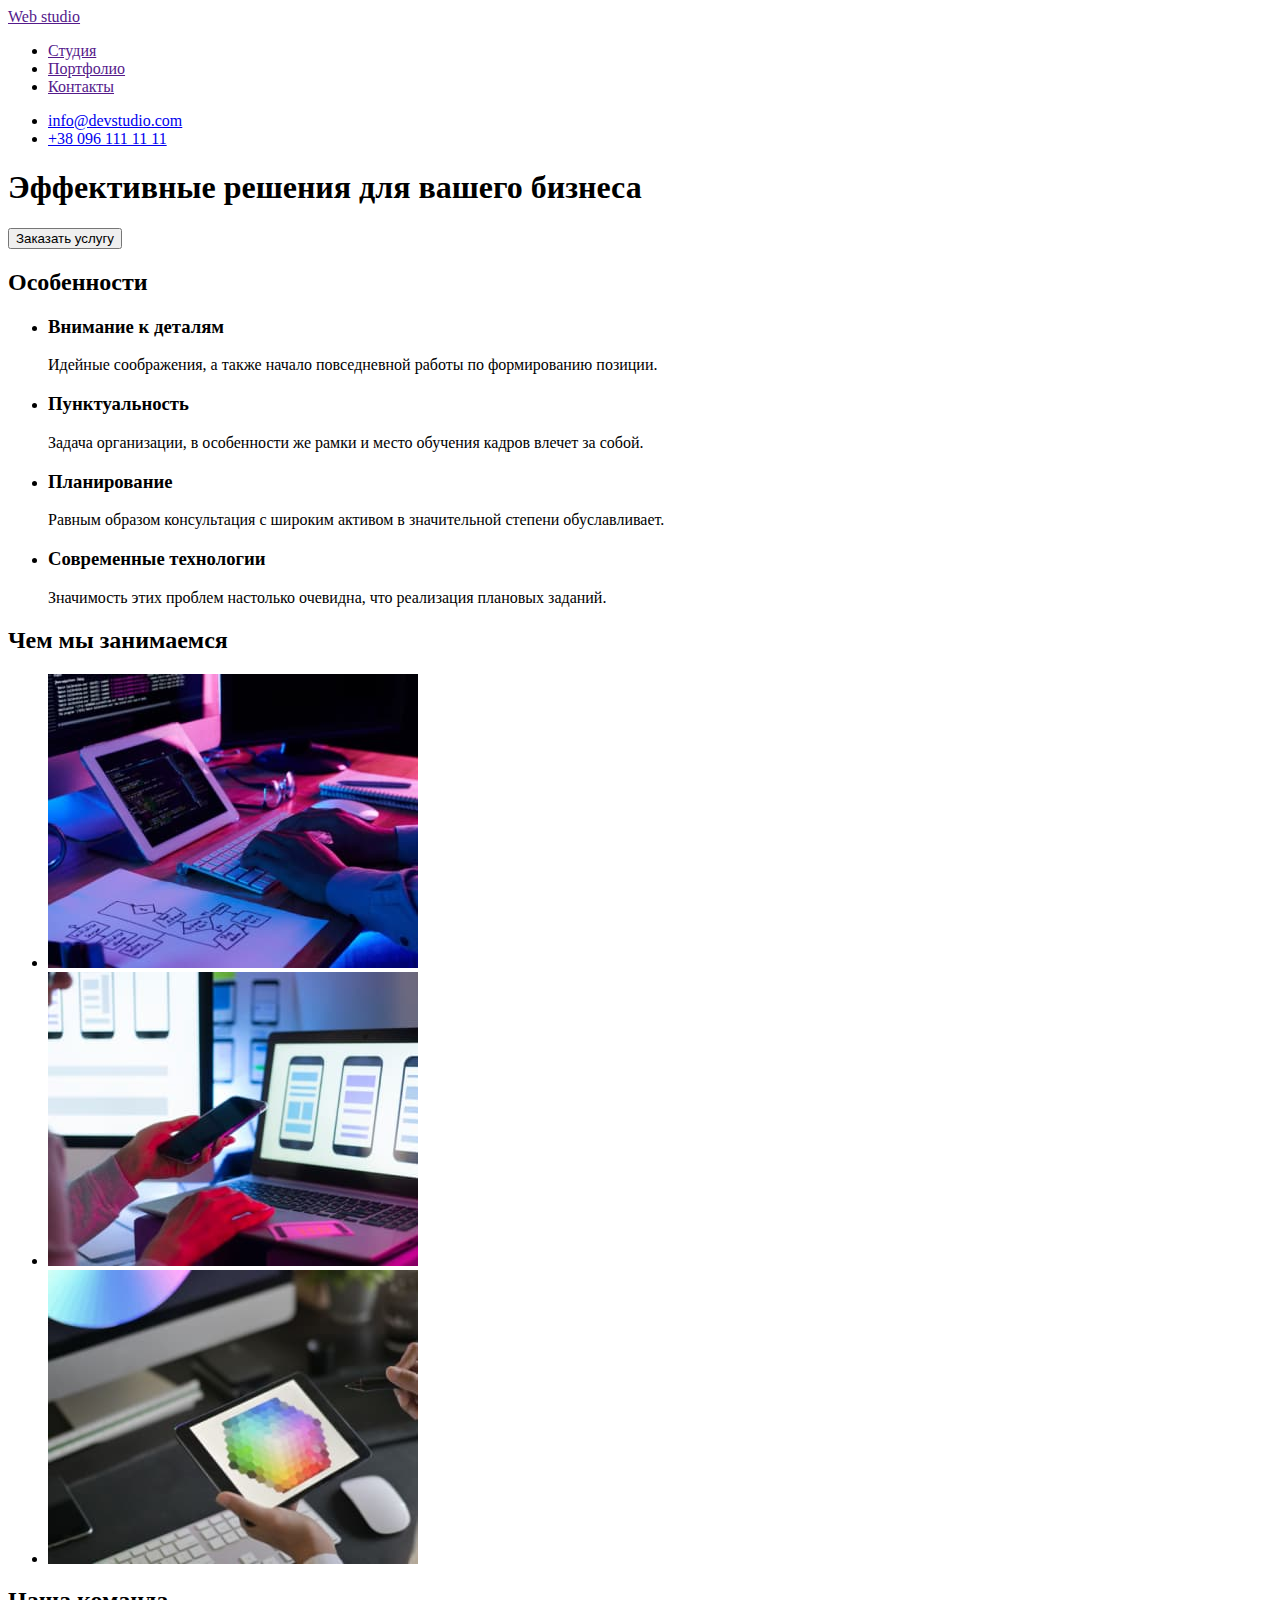
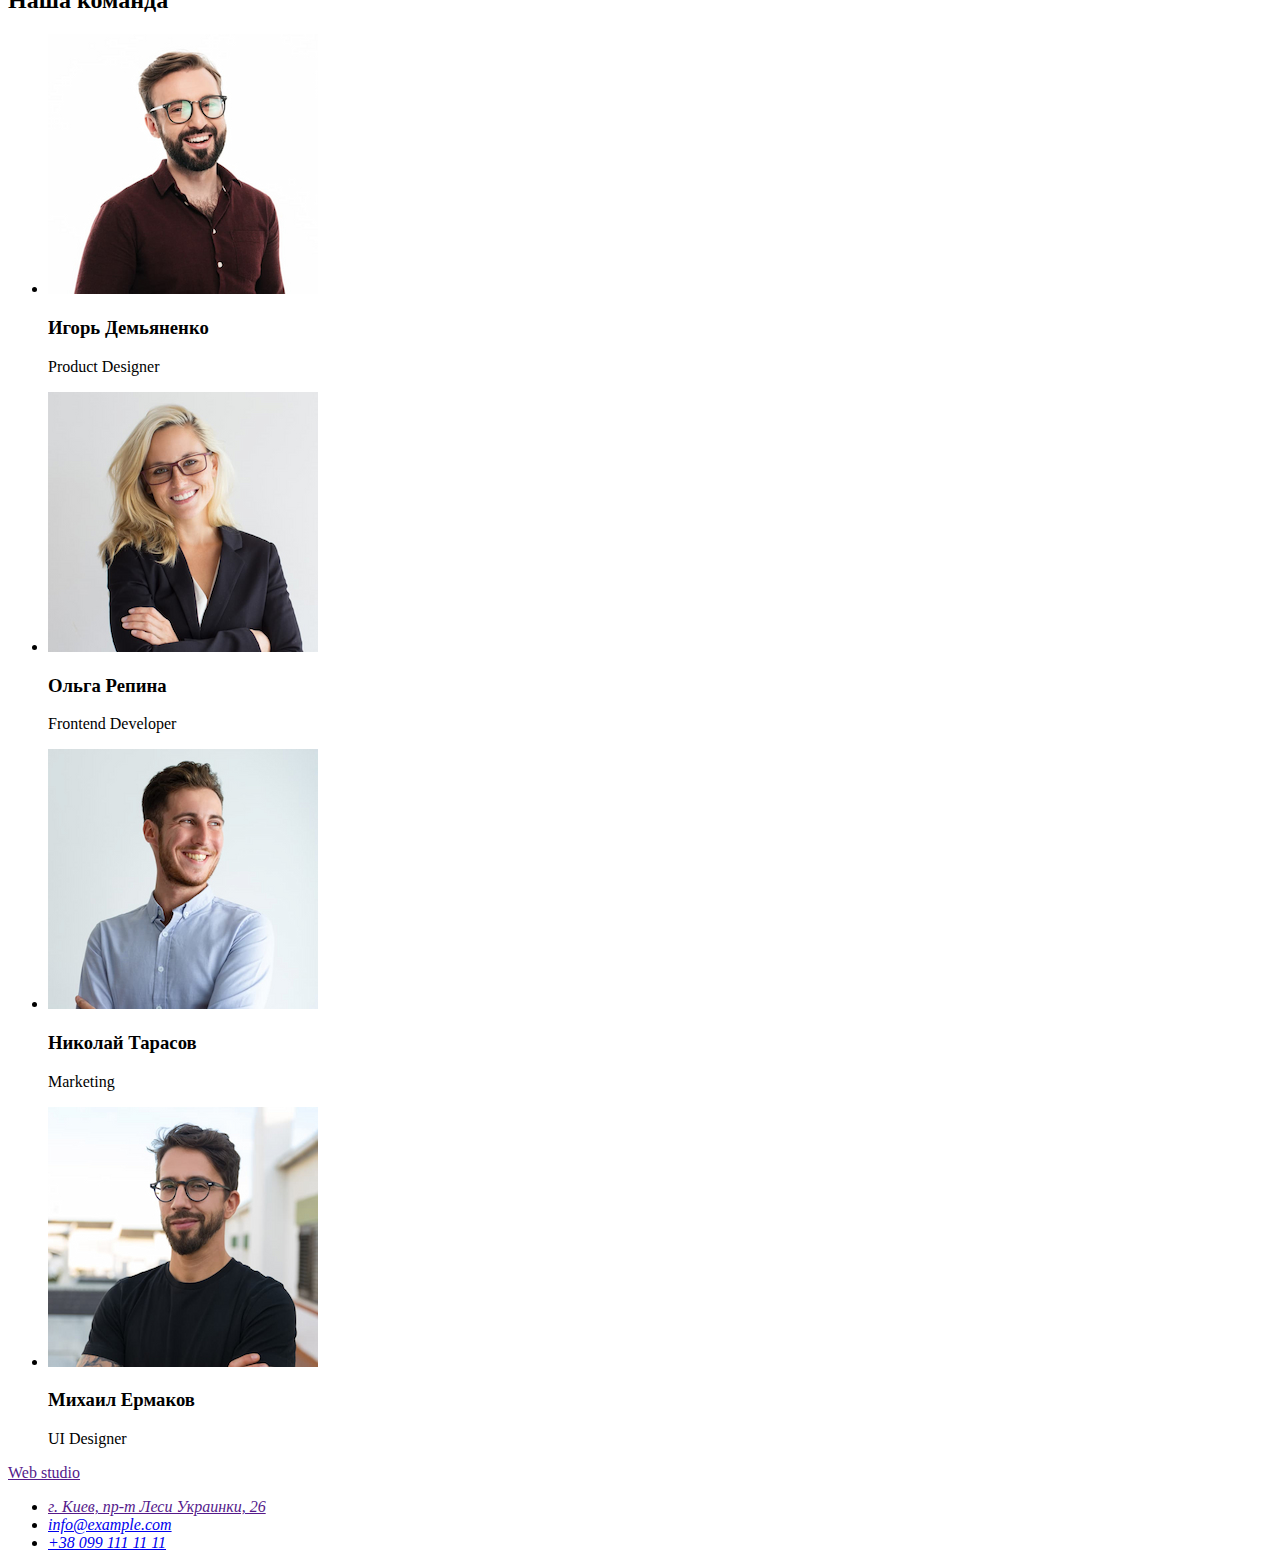
==== index.html @ ea752403 "добавляє index.html  і фото" ====
<!DOCTYPE html>
<html lang="ru">

<head>
    <meta charset="UTF-8">
    <meta http-equiv="X-UA-Compatible" content="IE=edge">
    <meta name="viewport" content="width=device-width, initial-scale=1.0">
    <title>Web studio</title>
</head>

<body>

    <header>
        <!--Верхняя линия -->
        <nav>
            <a href="">Web studio</a>
            <Ul>
                <li><a href="">Студия</a></li>
                <li><a href="">Портфолио</a></li>
                <li><a href="">Контакты</a></li>
            </Ul>
        </nav>
        <ul>
            <li><a href="info@devstudio.com">info@devstudio.com</a></li>
            <li><a href="tell:+380961111111">+38 096 111 11 11</a></li>
        </ul>

    </header>

    <main>
        <!--Шапка -->
        <section>
            <h1>Эффективные решения для вашего бизнеса</h1>
            <button type="button">Заказать услугу</button>
        </section>

        <!--Особенности -->
        <section>
            <h2>Особенности</h2>
            <Ul>
                <li>
                    <h3>Внимание к деталям</h3>
                    <p>Идейные соображения, а также начало повседневной работы по формированию позиции.</p>
                </li>
                <li>
                    <h3>Пунктуальность</h3>
                    <p>Задача организации, в особенности же рамки и место обучения кадров влечет за собой.</p>
                </li>
                <li>
                    <h3>Планирование</h3>
                    <p>Равным образом консультация с широким активом в значительной степени обуславливает.</p>
                </li>
                <li>
                    <h3>Современные технологии</h3>
                    <p>Значимость этих проблем настолько очевидна, что реализация плановых заданий.</p>
                </li>
            </Ul>
        </section>
        <!--Чем мы занимаемся-->
        <section>
            <h2>Чем мы занимаемся</h2>
            <ul>
                <li><img src="images/box1.jpg" alt="box1" width=370></li>
                <li><img src="images/box2.jpg" alt="box2" width=370></li>
                <li><img src="images/box3.jpg" alt="box3" width=370></li>
            </ul>
        </section>
        <!--Наша команда-->
        <section>
            <h2>Наша команда</h2>
            <ul>
                <li>
                    <img src="images/img1.jpg" alt="Игорь Демьяненко" width=270>
                    <h3>Игорь Демьяненко</h3>
                    <p>Product Designer</p>
                </li>
                <li>
                    <img src="images/img2.jpg" alt="Ольга Репина" width=270>
                    <h3>Ольга Репина</h3>
                    <p>Frontend Developer</p>
                </li>
                <li>
                    <img src="images/img3.jpg" alt="Николай Тарасов" width=270>
                    <h3>Николай Тарасов</h3>
                    <p>Marketing</p>
                </li>
                <li>
                    <img src="images/img4.jpg" alt="Михаил Ермаков" width=270>
                    <h3>Михаил Ермаков</h3>
                    <p>UI Designer</p>
                </li>
            </ul>
        </section>

    </main>
    <footer>
        <!--Футер-->
        <a href="">Web studio</a>
        <address>
            <ul>
                <li><a href=""> г. Киев, пр-т Леси Украинки, 26</a></li>
                <li><a href="mailto:info@example.com">info@example.com</a></li>
                <li><a href="tell:+380991111111">+38 099 111 11 11 </a></li>
            </ul>
        </address>
    </footer>
</body>

</html>
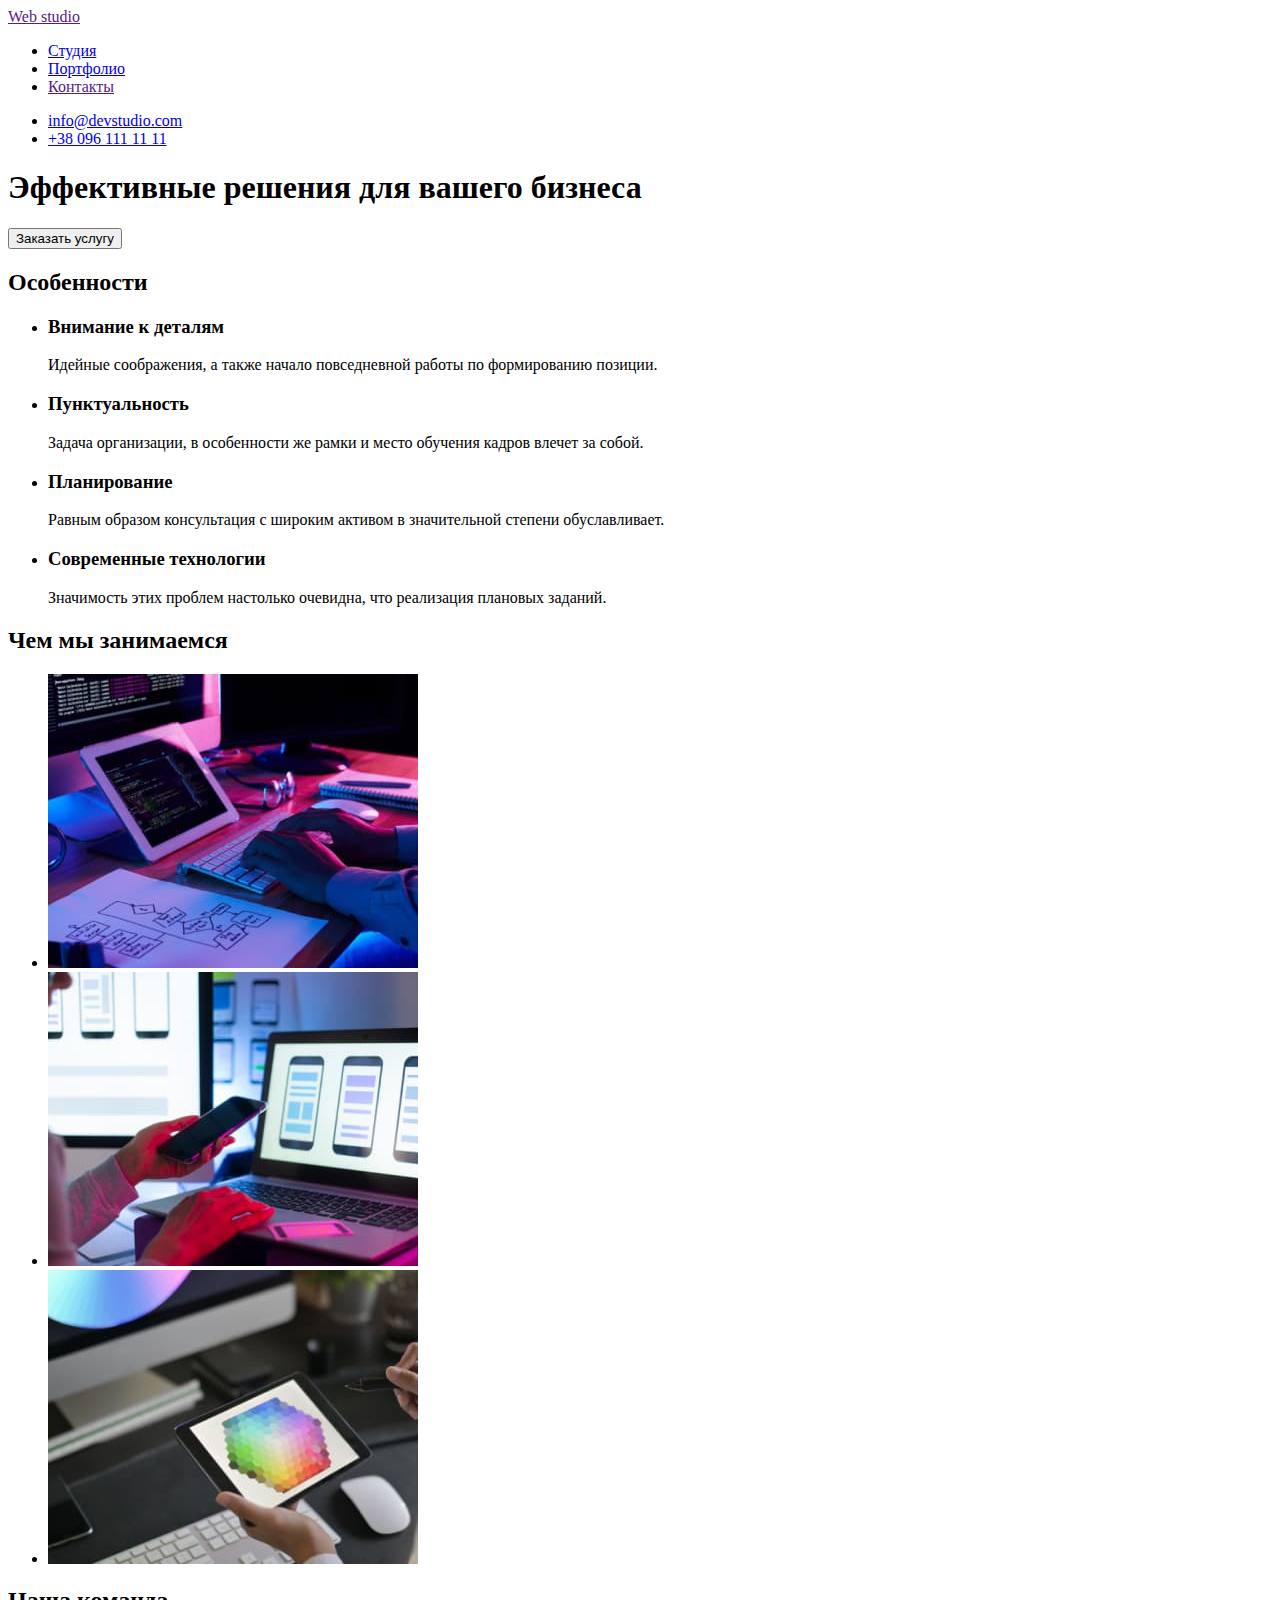
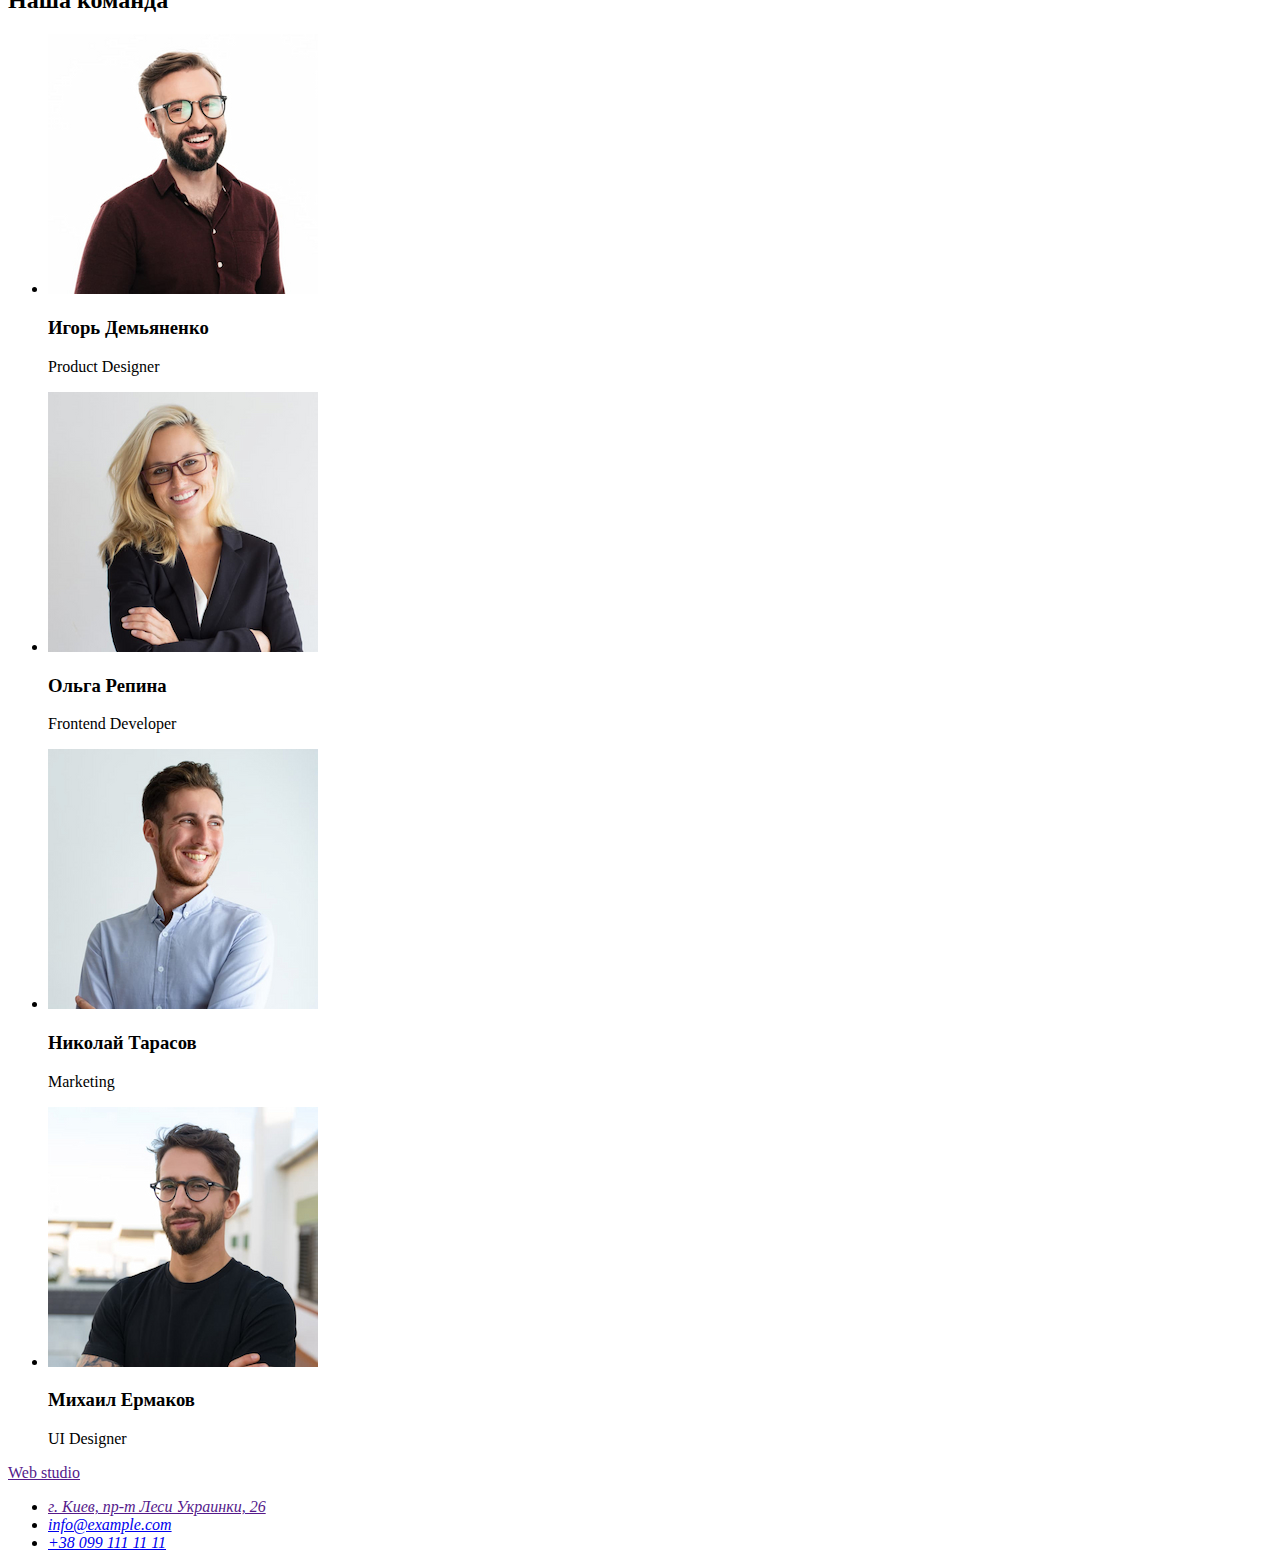
==== commit 1e2ef275: "добавляє styles.css" ====
--- a/index.html
+++ b/index.html
@@ -7,16 +7,14 @@
     <meta name="viewport" content="width=device-width, initial-scale=1.0">
     <title>Web studio</title>
 </head>
-
 <body>
-
     <header>
         <!--Верхняя линия -->
         <nav>
             <a href="">Web studio</a>
             <Ul>
-                <li><a href="">Студия</a></li>
-                <li><a href="">Портфолио</a></li>
+                <li><a href="/index.html">Студия</a></li>
+                <li><a href="/portfolio.html">Портфолио</a></li>
                 <li><a href="">Контакты</a></li>
             </Ul>
         </nav>
@@ -24,9 +22,7 @@
             <li><a href="info@devstudio.com">info@devstudio.com</a></li>
             <li><a href="tell:+380961111111">+38 096 111 11 11</a></li>
         </ul>
-
     </header>
-
     <main>
         <!--Шапка -->
         <section>
@@ -91,7 +87,6 @@
                 </li>
             </ul>
         </section>
-
     </main>
     <footer>
         <!--Футер-->
@@ -105,5 +100,4 @@
         </address>
     </footer>
 </body>
-
 </html>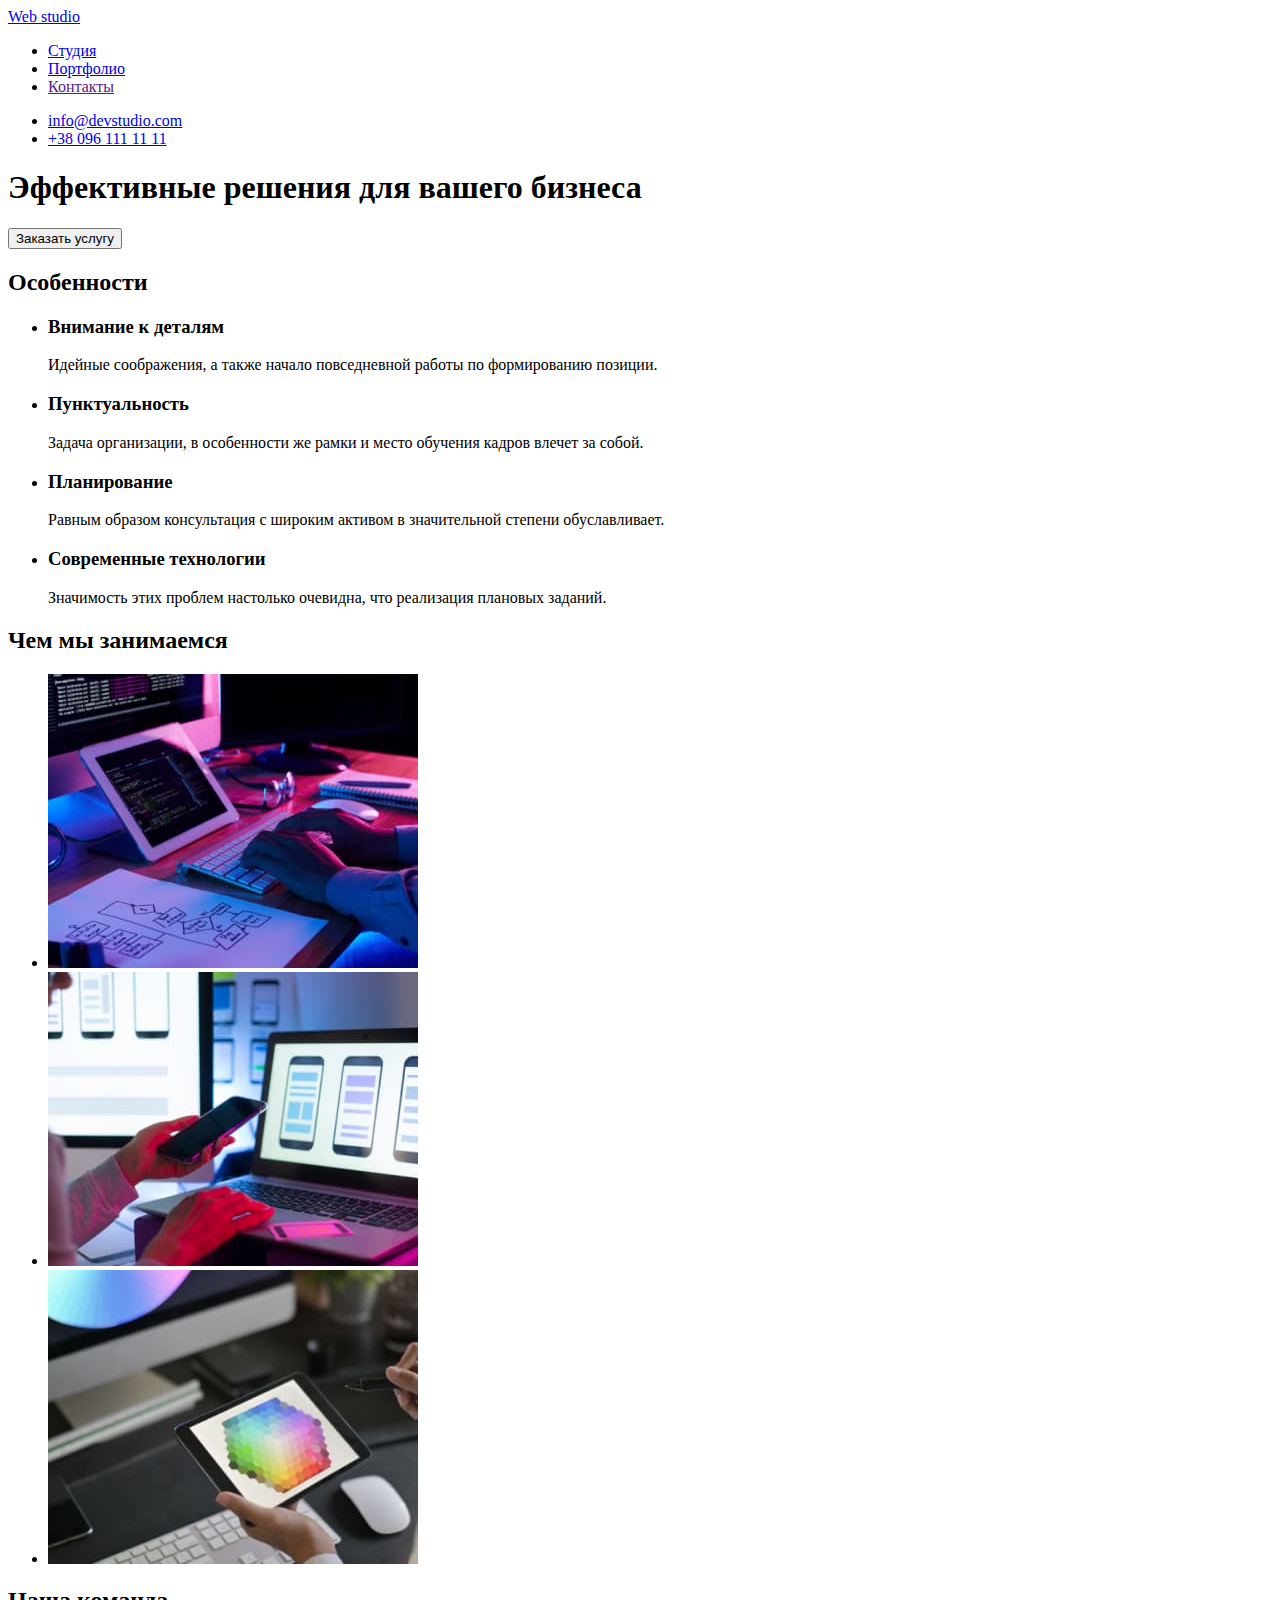
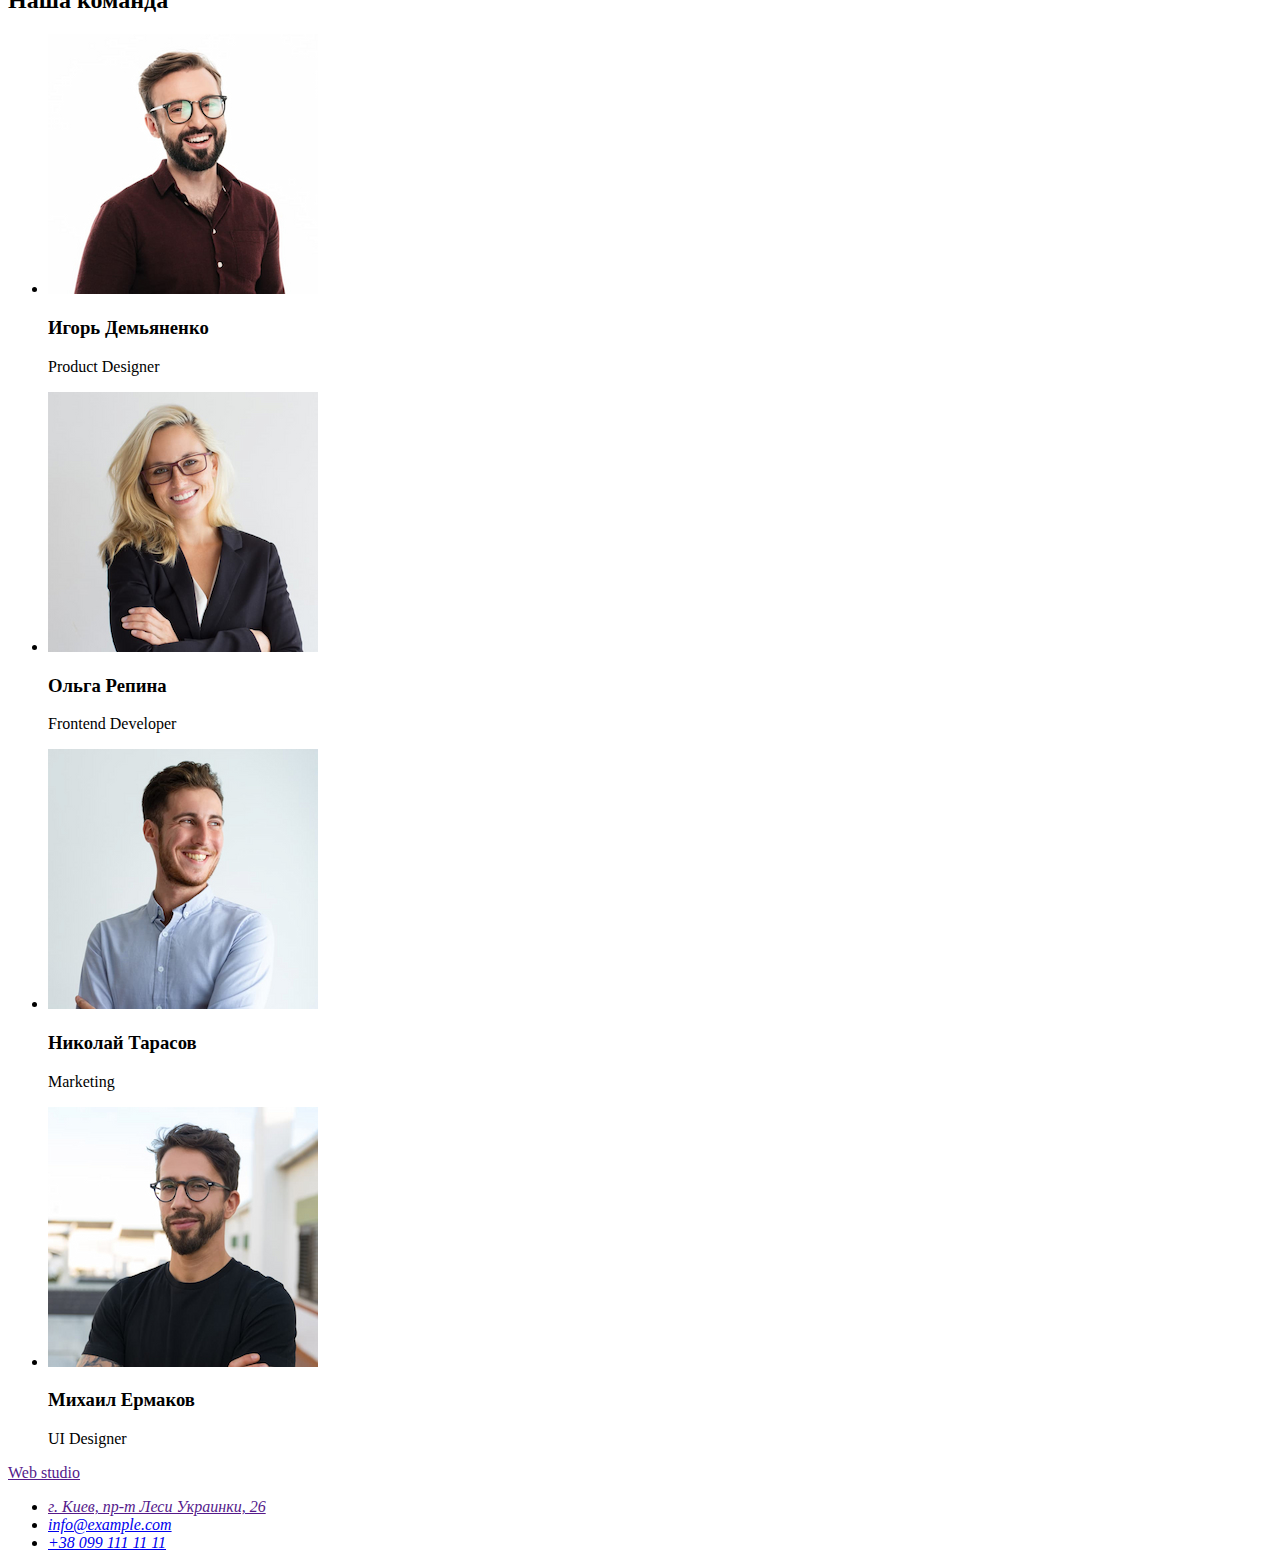
==== commit d2fba3bd: "Загружає фото" ====
--- a/index.html
+++ b/index.html
@@ -6,12 +6,13 @@
     <meta http-equiv="X-UA-Compatible" content="IE=edge">
     <meta name="viewport" content="width=device-width, initial-scale=1.0">
     <title>Web studio</title>
+    <link rel="stylesheet" href="/css/styles.css">
 </head>
 <body>
     <header>
         <!--Верхняя линия -->
         <nav>
-            <a href="">Web studio</a>
+            <a href="/index.html">Web studio</a>
             <Ul>
                 <li><a href="/index.html">Студия</a></li>
                 <li><a href="/portfolio.html">Портфолио</a></li>
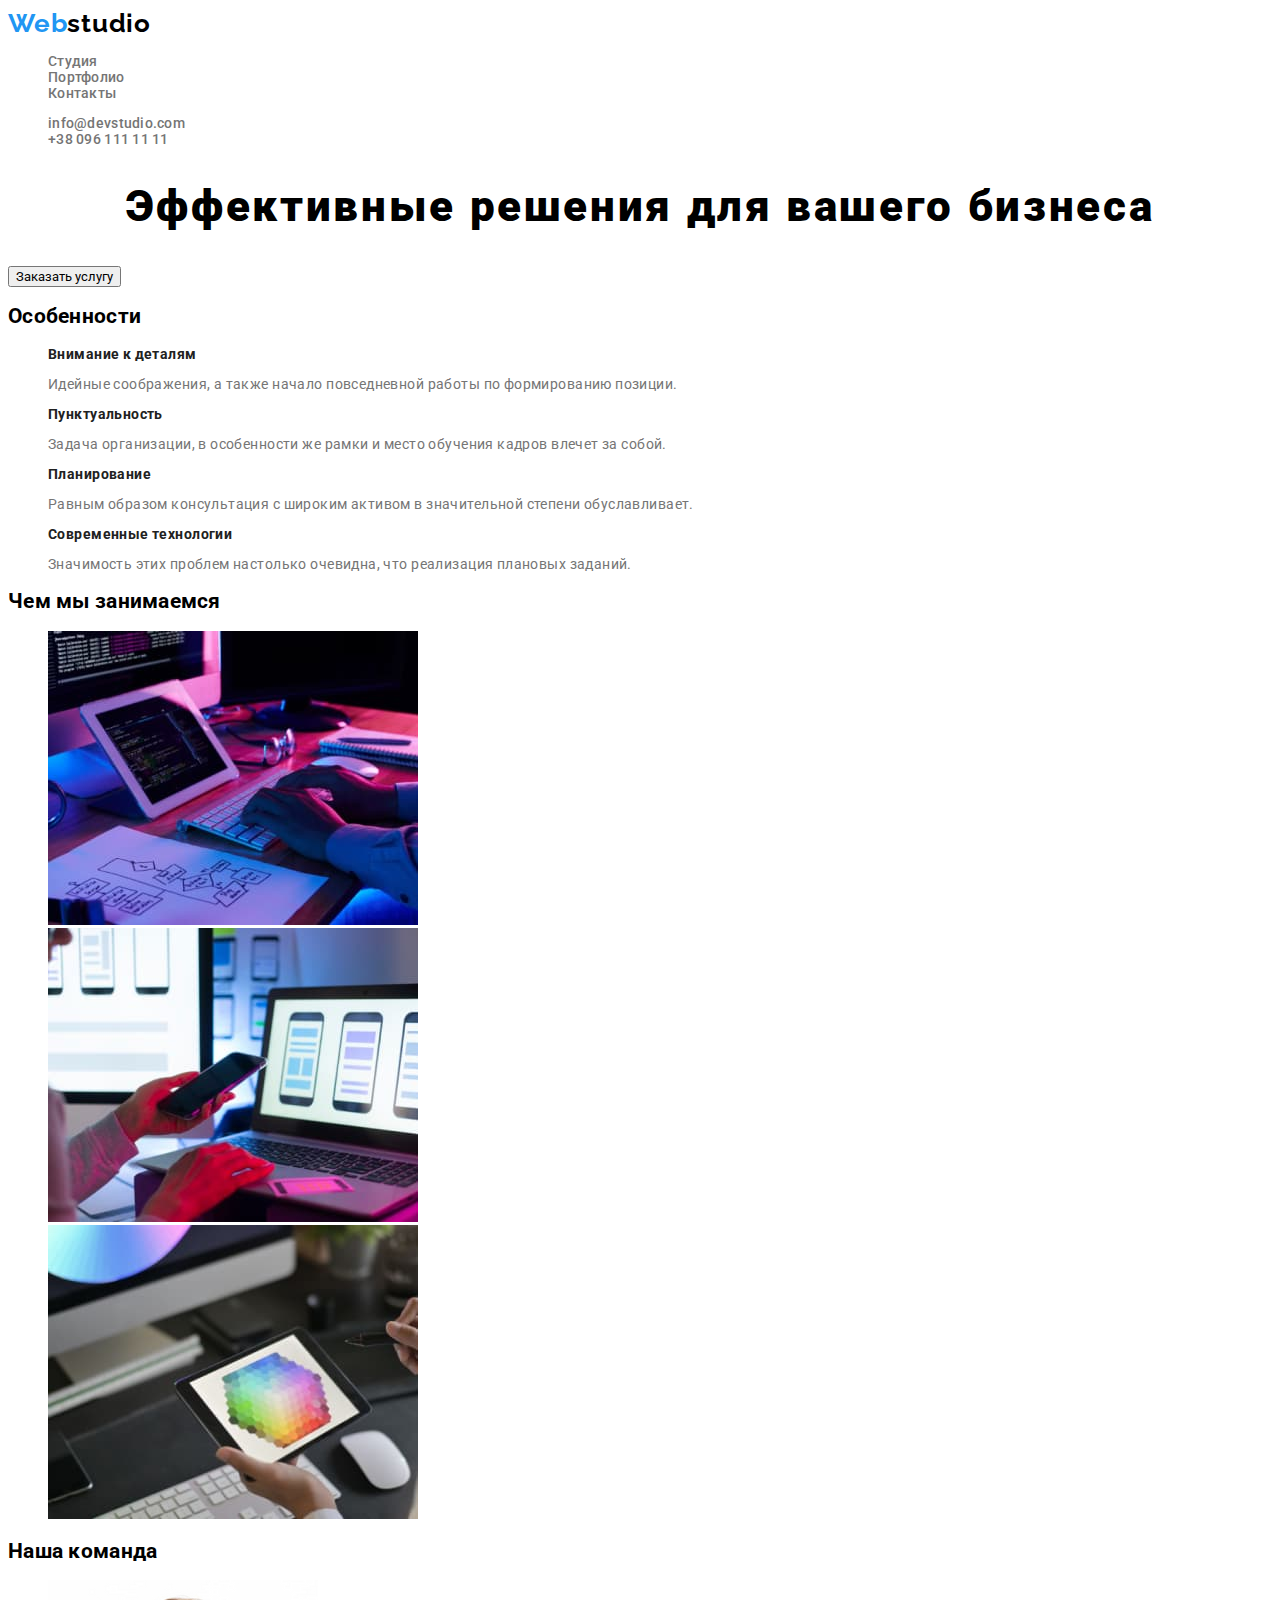
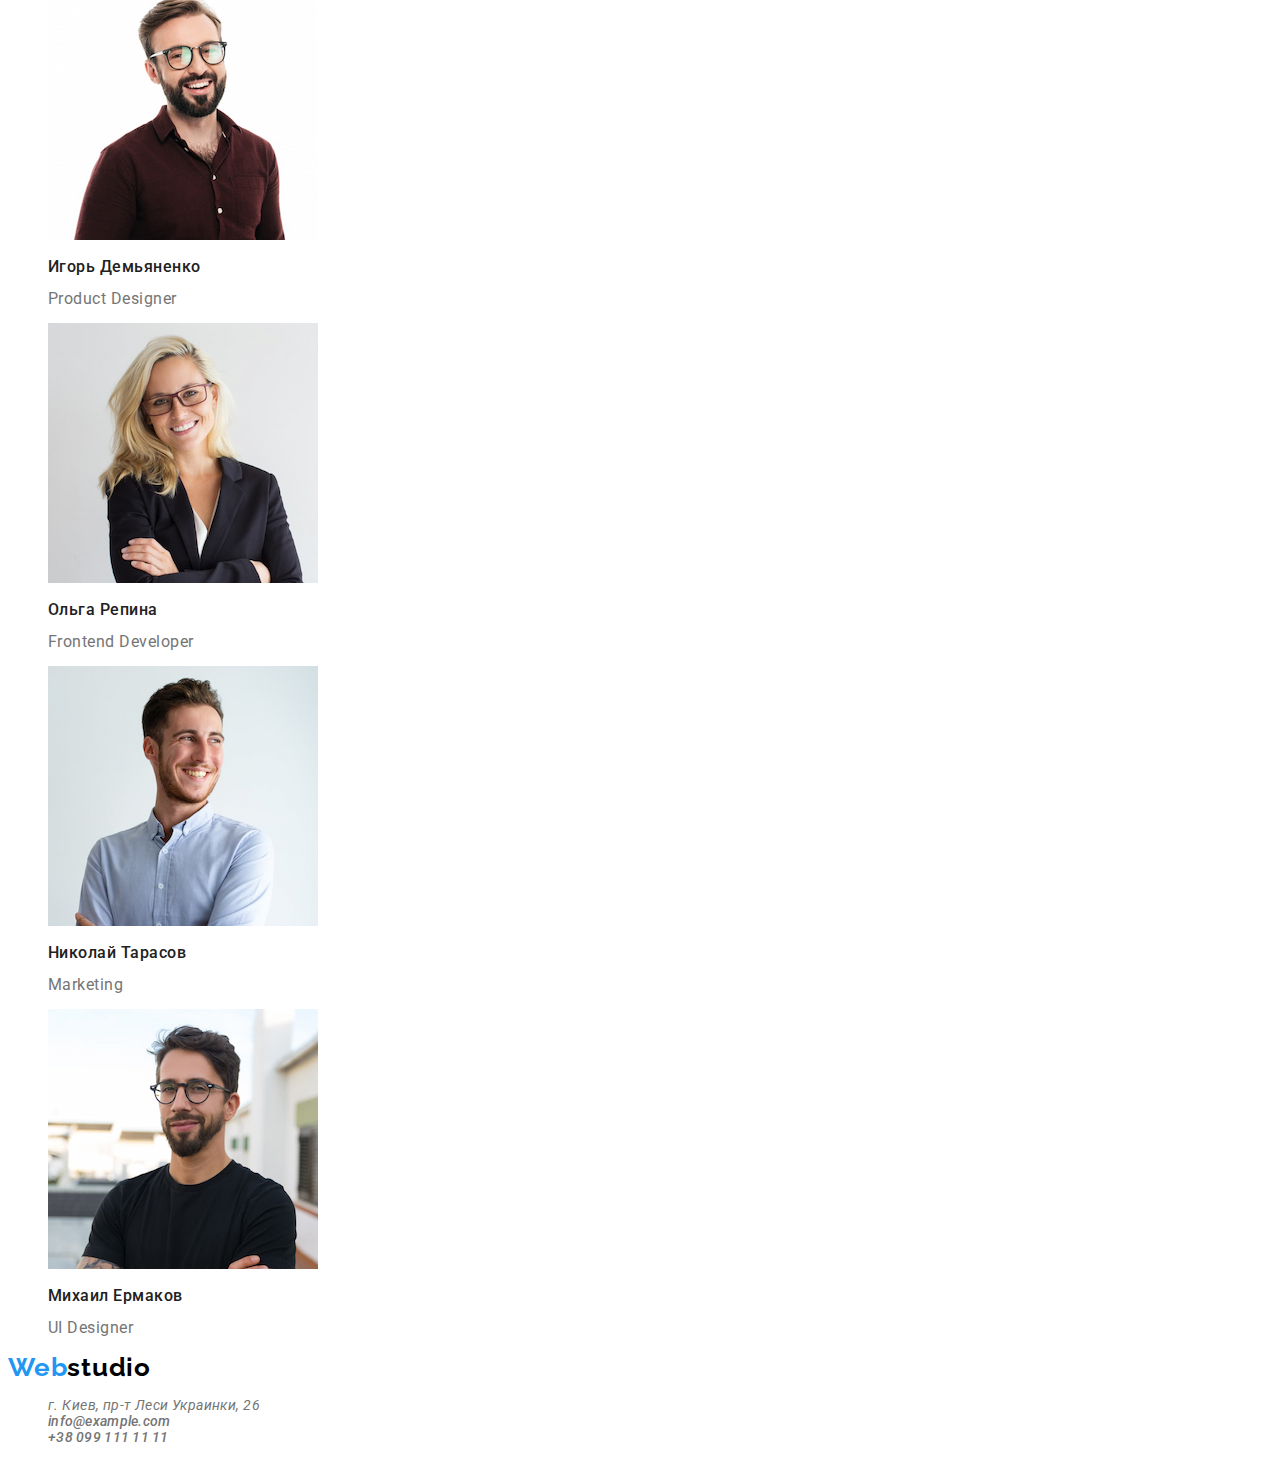
==== commit 71cb1803: "Добавляє стилі та доповнює сторінку "Портфолио"" ====
--- a/index.html
+++ b/index.html
@@ -6,50 +6,53 @@
     <meta http-equiv="X-UA-Compatible" content="IE=edge">
     <meta name="viewport" content="width=device-width, initial-scale=1.0">
     <title>Web studio</title>
+    <link href="https://fonts.googleapis.com/css2?family=Raleway:wght@700&family=Roboto:wght@400;500;700;900&display=swap"
+        rel="stylesheet">
     <link rel="stylesheet" href="/css/styles.css">
+
 </head>
 <body>
     <header>
-        <!--Верхняя линия -->
+        <!--Шапка -->
         <nav>
-            <a href="/index.html">Web studio</a>
-            <Ul>
-                <li><a href="/index.html">Студия</a></li>
-                <li><a href="/portfolio.html">Портфолио</a></li>
-                <li><a href="">Контакты</a></li>
+            <a href="/index.html" class="logo"><span class="logo-alt-color">Web</span>studio</a>
+            <Ul class="site-nav list">
+                <li class="list"><a href="/index.html"class="link">Студия</a></li>
+                <li class="list"><a href="/portfolio.html"class="link">Портфолио</a></li>
+                <li class="list"><a href=""class="link">Контакты</a></li>
             </Ul>
         </nav>
         <ul>
-            <li><a href="info@devstudio.com">info@devstudio.com</a></li>
-            <li><a href="tell:+380961111111">+38 096 111 11 11</a></li>
+            <li class="list"><a href="info@devstudio.com" class="link">info@devstudio.com</a></li>
+            <li class="list"><a href="tell:+380961111111" class="link">+38 096 111 11 11</a></li>
         </ul>
     </header>
     <main>
-        <!--Шапка -->
-        <section>
-            <h1>Эффективные решения для вашего бизнеса</h1>
-            <button type="button">Заказать услугу</button>
+        <!--Герой -->
+        <section class="hero">
+            <h1 class="hero-title">Эффективные решения для вашего бизнеса</h1>
+            <button type="button" class="button">Заказать услугу</button>
         </section>
 
         <!--Особенности -->
-        <section>
+        <section class="features">
             <h2>Особенности</h2>
-            <Ul>
-                <li>
-                    <h3>Внимание к деталям</h3>
-                    <p>Идейные соображения, а также начало повседневной работы по формированию позиции.</p>
+            <Ul >
+                <li class="list">
+                    <h3 class="feature-title">Внимание к деталям</h3>
+                    <p class="feature-description">Идейные соображения, а также начало повседневной работы по формированию позиции.</p>
                 </li>
-                <li>
-                    <h3>Пунктуальность</h3>
-                    <p>Задача организации, в особенности же рамки и место обучения кадров влечет за собой.</p>
+                <li class="list">
+                    <h3 class="feature-title">Пунктуальность</h3>
+                    <p class="feature-description">Задача организации, в особенности же рамки и место обучения кадров влечет за собой.</p>
                 </li>
-                <li>
-                    <h3>Планирование</h3>
-                    <p>Равным образом консультация с широким активом в значительной степени обуславливает.</p>
+                <li class="list">
+                    <h3 class="feature-title">Планирование</h3>
+                    <p class="feature-description">Равным образом консультация с широким активом в значительной степени обуславливает.</p>
                 </li>
-                <li>
-                    <h3>Современные технологии</h3>
-                    <p>Значимость этих проблем настолько очевидна, что реализация плановых заданий.</p>
+                <li class="list">
+                    <h3 class="feature-title">Современные технологии</h3>
+                    <p class="feature-description">Значимость этих проблем настолько очевидна, что реализация плановых заданий.</p>
                 </li>
             </Ul>
         </section>
@@ -57,46 +60,46 @@
         <section>
             <h2>Чем мы занимаемся</h2>
             <ul>
-                <li><img src="images/box1.jpg" alt="box1" width=370></li>
-                <li><img src="images/box2.jpg" alt="box2" width=370></li>
-                <li><img src="images/box3.jpg" alt="box3" width=370></li>
+                <li class="list"><img src="images/box1.jpg" alt="box1" width=370></li>
+                <li class="list"><img src="images/box2.jpg" alt="box2" width=370></li>
+                <li class="list"><img src="images/box3.jpg" alt="box3" width=370></li>
             </ul>
         </section>
         <!--Наша команда-->
         <section>
             <h2>Наша команда</h2>
-            <ul>
-                <li>
+            <ul class="command">
+                <li class="list">
                     <img src="images/img1.jpg" alt="Игорь Демьяненко" width=270>
-                    <h3>Игорь Демьяненко</h3>
-                    <p>Product Designer</p>
+                    <h3 class="command-member">Игорь Демьяненко</h3>
+                    <p class="duties">Product Designer</p>
                 </li>
-                <li>
+                <li class="list">
                     <img src="images/img2.jpg" alt="Ольга Репина" width=270>
-                    <h3>Ольга Репина</h3>
-                    <p>Frontend Developer</p>
+                    <h3 class="command-member">Ольга Репина</h3>
+                    <p class="duties">Frontend Developer</p>
                 </li>
-                <li>
+                <li class="list">
                     <img src="images/img3.jpg" alt="Николай Тарасов" width=270>
-                    <h3>Николай Тарасов</h3>
-                    <p>Marketing</p>
+                    <h3 class="command-member">Николай Тарасов</h3>
+                    <p class="duties">Marketing</p>
                 </li>
-                <li>
+                <li class="list">
                     <img src="images/img4.jpg" alt="Михаил Ермаков" width=270>
-                    <h3>Михаил Ермаков</h3>
-                    <p>UI Designer</p>
+                    <h3 class="command-member">Михаил Ермаков</h3>
+                    <p class="duties">UI Designer</p>
                 </li>
             </ul>
         </section>
     </main>
     <footer>
         <!--Футер-->
-        <a href="">Web studio</a>
+        <a href="/index.html" class="logo"><span class="logo-alt-color">Web</span>studio</a>
         <address>
             <ul>
-                <li><a href=""> г. Киев, пр-т Леси Украинки, 26</a></li>
-                <li><a href="mailto:info@example.com">info@example.com</a></li>
-                <li><a href="tell:+380991111111">+38 099 111 11 11 </a></li>
+                <li class="list address"><a href="" class="link"> г. Киев, пр-т Леси Украинки, 26</a></li>
+                <li class="list"><a href="mailto:info@example.com" class="link">info@example.com</a></li>
+                <li class="list"><a href="tell:+380991111111" class="link">+38 099 111 11 11 </a></li>
             </ul>
         </address>
     </footer>
--- a/css/styles.css
+++ b/css/styles.css
@@ -0,0 +1,114 @@
+:root {
+  --primary-text-color: #000000;
+  --main-text-color: #212121; 
+  --title-text-color: #757575;
+  --accent-color:#2196F3;
+  --primary-wite-color: #ffffff;
+}
+body {
+  background-color: var(--primary-white-color);
+  color: var(--primary-text-color);
+
+  font-family: 'Roboto', sans-serif;
+  letter-spacing: 0.02em;
+  font-size: 14px;
+  line-height: 1,17;
+}
+
+/* Logo */
+.logo {
+  color: var(--primary-text-color);
+  font-family: 'Raleway', sans-serif;
+  font-weight: 700;
+  font-size: 26px;
+  line-height: 1.19;
+  letter-spacing: 0.03em;
+  text-decoration: none;
+ }
+.logo-alt-color{
+  color: var(--accent-color);
+}
+
+/* Навигация */
+.list{
+  color: var(--main-text-color);
+  font-size: 14px;
+  font-weight: 500;
+  line-height: 16px;
+  letter-spacing: 0.02em;
+  list-style: none
+}
+.link{
+  color: var(--title-text-color);
+  text-decoration: none
+}
+.link:hover,
+.link:focus{
+    color: var(--accent-color);
+}
+/* Герой */
+.hero-title{
+  font-size: 44px;
+  font-weight: 900;
+  line-height: 60px;
+  letter-spacing: 0.06em;
+  text-align: center;
+}
+  /* Кнопка */
+.button{
+  font-family: inherit;
+}
+  /* Особенности */
+
+.feature-title{
+  color: var(--main-text-color);
+  font-size: 14px;
+  font-weight: 700;
+  line-height: 1,14;
+  letter-spacing: 0.03em;
+}
+.feature-description{
+  color: var(--title-text-color);
+  font-size: 14px;
+  font-weight: 400;
+  line-height: 1,71;
+  letter-spacing: 0.03em;
+}
+/* Команда */
+.command-member{
+  color: var(--main-text-color);
+  font-size: 16px;
+  font-weight: 500;
+  line-height: 1,19;
+  letter-spacing: 0.03em;
+}
+.duties{
+  color: var(--title-text-color);
+  font-size: 16px;
+  font-weight: 400;
+  line-height: 1,19;
+  letter-spacing: 0.03em;
+}
+.portfolio-items .description{
+  color: var(--main-text-color);
+  font-size: 18px;
+  font-weight: 700;
+  line-height: 2;
+  letter-spacing: 0.06em;
+}
+.portfolio-items .title{
+  color: var(--title-text-color);
+  font-size: 16px;
+  font-weight: 400;
+  line-height: 1,88;
+  letter-spacing: 0.03em;
+}
+/* Футтер */
+.address{
+  font-size: 14px;
+  font-weight: 400;
+  line-height: 1,71;
+  letter-spacing: 0.03em;
+}
+
+
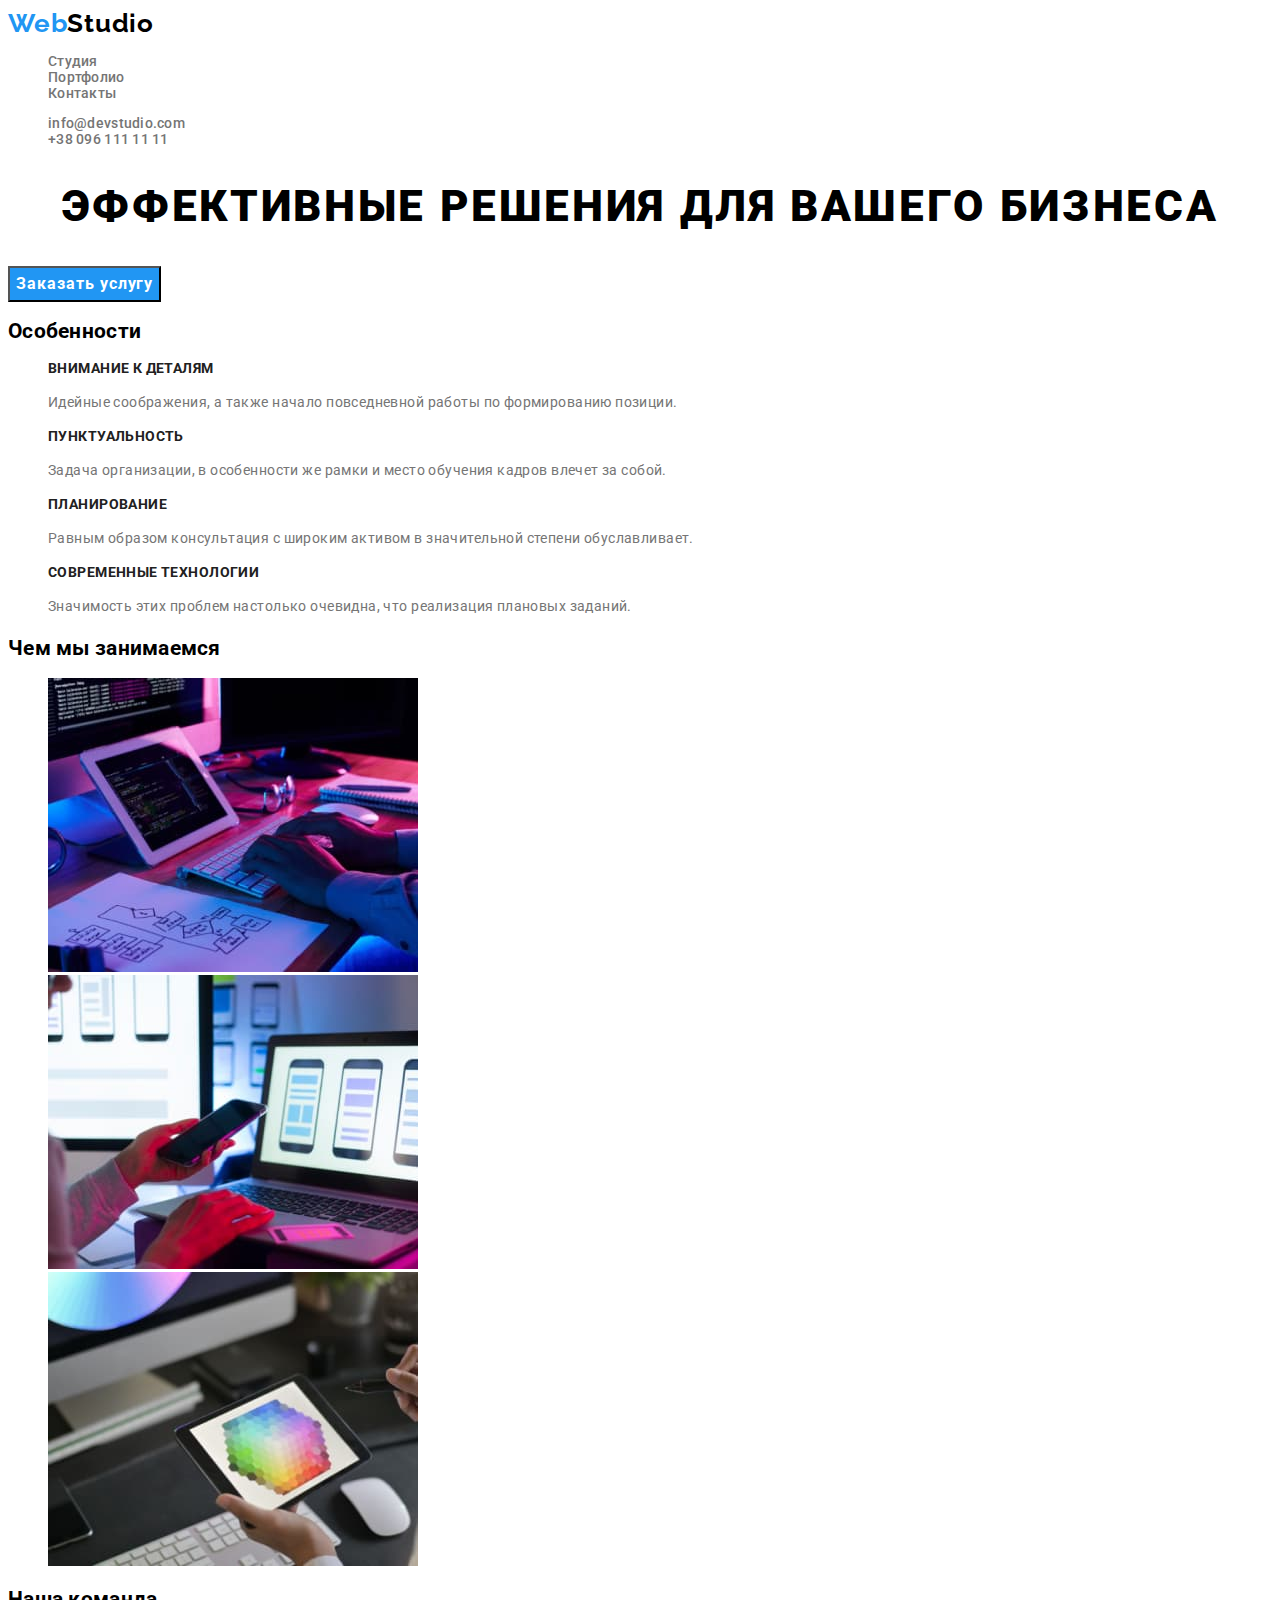
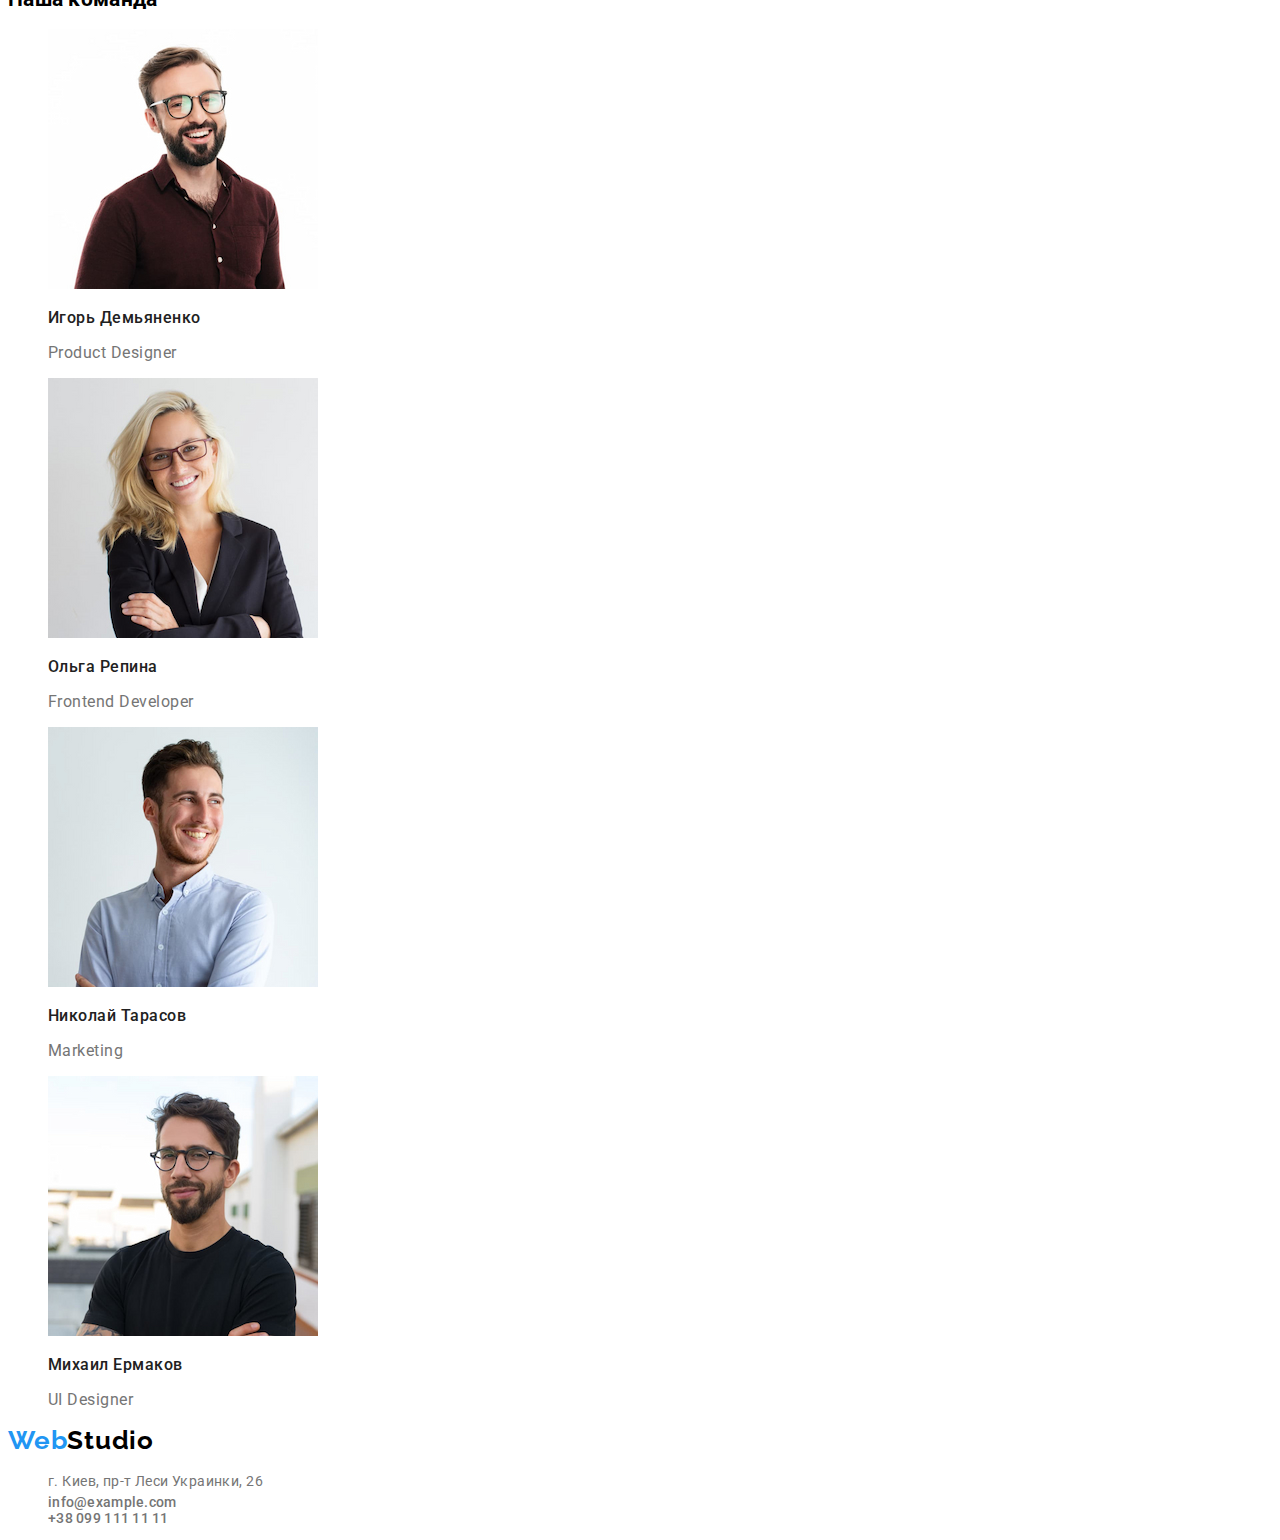
==== commit b97e638d: "виправляє та доповнює стилі" ====
--- a/index.html
+++ b/index.html
@@ -8,18 +8,18 @@
     <title>Web studio</title>
     <link href="https://fonts.googleapis.com/css2?family=Raleway:wght@700&family=Roboto:wght@400;500;700;900&display=swap"
         rel="stylesheet">
-    <link rel="stylesheet" href="/css/styles.css">
+    <link rel="stylesheet" href="./css/styles.css">
 
 </head>
 <body>
     <header>
         <!--Шапка -->
         <nav>
-            <a href="/index.html" class="logo"><span class="logo-alt-color">Web</span>studio</a>
-            <Ul class="site-nav list">
-                <li class="list"><a href="/index.html"class="link">Студия</a></li>
-                <li class="list"><a href="/portfolio.html"class="link">Портфолио</a></li>
-                <li class="list"><a href=""class="link">Контакты</a></li>
+            <a href="./index.html" class="logo"><span class="logo-alt-color">Web</span>Studio</a>
+            <Ul class="site-nav">
+                <li class="list"><a href="./index.html" class="link">Студия</a></li>
+                <li class="list"><a href="./portfolio.html" class="link">Портфолио</a></li>
+                <li class="list"><a href="" class="link">Контакты</a></li>
             </Ul>
         </nav>
         <ul>
@@ -60,9 +60,9 @@
         <section>
             <h2>Чем мы занимаемся</h2>
             <ul>
-                <li class="list"><img src="images/box1.jpg" alt="box1" width=370></li>
-                <li class="list"><img src="images/box2.jpg" alt="box2" width=370></li>
-                <li class="list"><img src="images/box3.jpg" alt="box3" width=370></li>
+                <li class="list"><img src="./images/box1.jpg" alt="box1" width=370></li>
+                <li class="list"><img src="./images/box2.jpg" alt="box2" width=370></li>
+                <li class="list"><img src="./images/box3.jpg" alt="box3" width=370></li>
             </ul>
         </section>
         <!--Наша команда-->
@@ -70,22 +70,22 @@
             <h2>Наша команда</h2>
             <ul class="command">
                 <li class="list">
-                    <img src="images/img1.jpg" alt="Игорь Демьяненко" width=270>
+                    <img src="./images/img1.jpg" alt="Игорь Демьяненко" width=270>
                     <h3 class="command-member">Игорь Демьяненко</h3>
                     <p class="duties">Product Designer</p>
                 </li>
                 <li class="list">
-                    <img src="images/img2.jpg" alt="Ольга Репина" width=270>
+                    <img src="./images/img2.jpg" alt="Ольга Репина" width=270>
                     <h3 class="command-member">Ольга Репина</h3>
                     <p class="duties">Frontend Developer</p>
                 </li>
                 <li class="list">
-                    <img src="images/img3.jpg" alt="Николай Тарасов" width=270>
+                    <img src="./images/img3.jpg" alt="Николай Тарасов" width=270>
                     <h3 class="command-member">Николай Тарасов</h3>
                     <p class="duties">Marketing</p>
                 </li>
                 <li class="list">
-                    <img src="images/img4.jpg" alt="Михаил Ермаков" width=270>
+                    <img src="./images/img4.jpg" alt="Михаил Ермаков" width=270>
                     <h3 class="command-member">Михаил Ермаков</h3>
                     <p class="duties">UI Designer</p>
                 </li>
@@ -94,7 +94,7 @@
     </main>
     <footer>
         <!--Футер-->
-        <a href="/index.html" class="logo"><span class="logo-alt-color">Web</span>studio</a>
+        <a href="./index.html" class="logo"><span class="logo-alt-color">Web</span>Studio</a>
         <address>
             <ul>
                 <li class="list address"><a href="" class="link"> г. Киев, пр-т Леси Украинки, 26</a></li>
--- a/css/styles.css
+++ b/css/styles.css
@@ -1,114 +1,147 @@
 :root {
   --primary-text-color: #000000;
-  --main-text-color: #212121; 
+  --main-text-color: #212121;
   --title-text-color: #757575;
-  --accent-color:#2196F3;
+  --accent-color: #2196f3;
   --primary-wite-color: #ffffff;
 }
 body {
   background-color: var(--primary-white-color);
   color: var(--primary-text-color);
 
-  font-family: 'Roboto', sans-serif;
+  font-family: "Roboto", sans-serif;
   letter-spacing: 0.02em;
   font-size: 14px;
-  line-height: 1,17;
+  line-height: 1.17;
 }
 
 /* Logo */
 .logo {
   color: var(--primary-text-color);
-  font-family: 'Raleway', sans-serif;
+  font-family: "Raleway", sans-serif;
   font-weight: 700;
   font-size: 26px;
   line-height: 1.19;
   letter-spacing: 0.03em;
   text-decoration: none;
- }
-.logo-alt-color{
+}
+.logo-alt-color {
   color: var(--accent-color);
 }
 
 /* Навигация */
-.list{
+.list {
   color: var(--main-text-color);
   font-size: 14px;
   font-weight: 500;
   line-height: 16px;
   letter-spacing: 0.02em;
-  list-style: none
+  list-style: none;
+  font-style: normal;
 }
-.link{
+.nav {
+  color: var(--main-text-color);
+  text-decoration: none;
+}
+.contacts {
   color: var(--title-text-color);
-  text-decoration: none
+}
+.link {
+  color: var(--title-text-color);
+  text-decoration: none;
 }
 .link:hover,
-.link:focus{
-    color: var(--accent-color);
+.link:focus {
+  color: var(--accent-color);
 }
 /* Герой */
-.hero-title{
+.hero-title {
+  text-transform: uppercase;
   font-size: 44px;
   font-weight: 900;
   line-height: 60px;
   letter-spacing: 0.06em;
   text-align: center;
 }
-  /* Кнопка */
-.button{
+/* Кнопка */
+.button {
+  color: var(--primary-wite-color);
+  background-color: var(--accent-color);
+  font-size: 16px;
+  font-weight: 700;
+  line-height: 1.88;
+  letter-spacing: 0.06em;
+
+  cursor: pointer;
   font-family: inherit;
 }
-  /* Особенности */
+.button-secondary {
+  color: var(--primary-wite-color);
+  background-color: var(--title-text-color);
+  font-size: 16px;
+  font-weight: 700;
+  line-height: 1.88;
+  letter-spacing: 0.06em;
 
-.feature-title{
+  cursor: pointer;
+  font-family: inherit;
+  text-decoration: none;
+}
+.button-secondary:hover,
+.button-secondary:focus {
+  background-color: var(--accent-color);
+}
+/* Особенности */
+
+.feature-title {
   color: var(--main-text-color);
+  text-transform: uppercase;
   font-size: 14px;
   font-weight: 700;
-  line-height: 1,14;
+  line-height: 1.14;
   letter-spacing: 0.03em;
 }
-.feature-description{
+.feature-description {
   color: var(--title-text-color);
   font-size: 14px;
   font-weight: 400;
-  line-height: 1,71;
+  line-height: 1.71;
   letter-spacing: 0.03em;
+  font-family: Roboto;
 }
 /* Команда */
-.command-member{
+.command-member {
   color: var(--main-text-color);
   font-size: 16px;
   font-weight: 500;
-  line-height: 1,19;
+  line-height: 1.19;
   letter-spacing: 0.03em;
 }
-.duties{
+.duties {
   color: var(--title-text-color);
   font-size: 16px;
   font-weight: 400;
-  line-height: 1,19;
+  line-height: 1.19;
   letter-spacing: 0.03em;
 }
-.portfolio-items .description{
+.description {
   color: var(--main-text-color);
   font-size: 18px;
   font-weight: 700;
   line-height: 2;
   letter-spacing: 0.06em;
 }
-.portfolio-items .title{
+.portfolio-items.title {
   color: var(--title-text-color);
   font-size: 16px;
   font-weight: 400;
-  line-height: 1,88;
+  line-height: 1.88;
   letter-spacing: 0.03em;
 }
 /* Футтер */
-.address{
+.address {
   font-size: 14px;
   font-weight: 400;
-  line-height: 1,71;
+  line-height: 1.71;
   letter-spacing: 0.03em;
 }
-
-
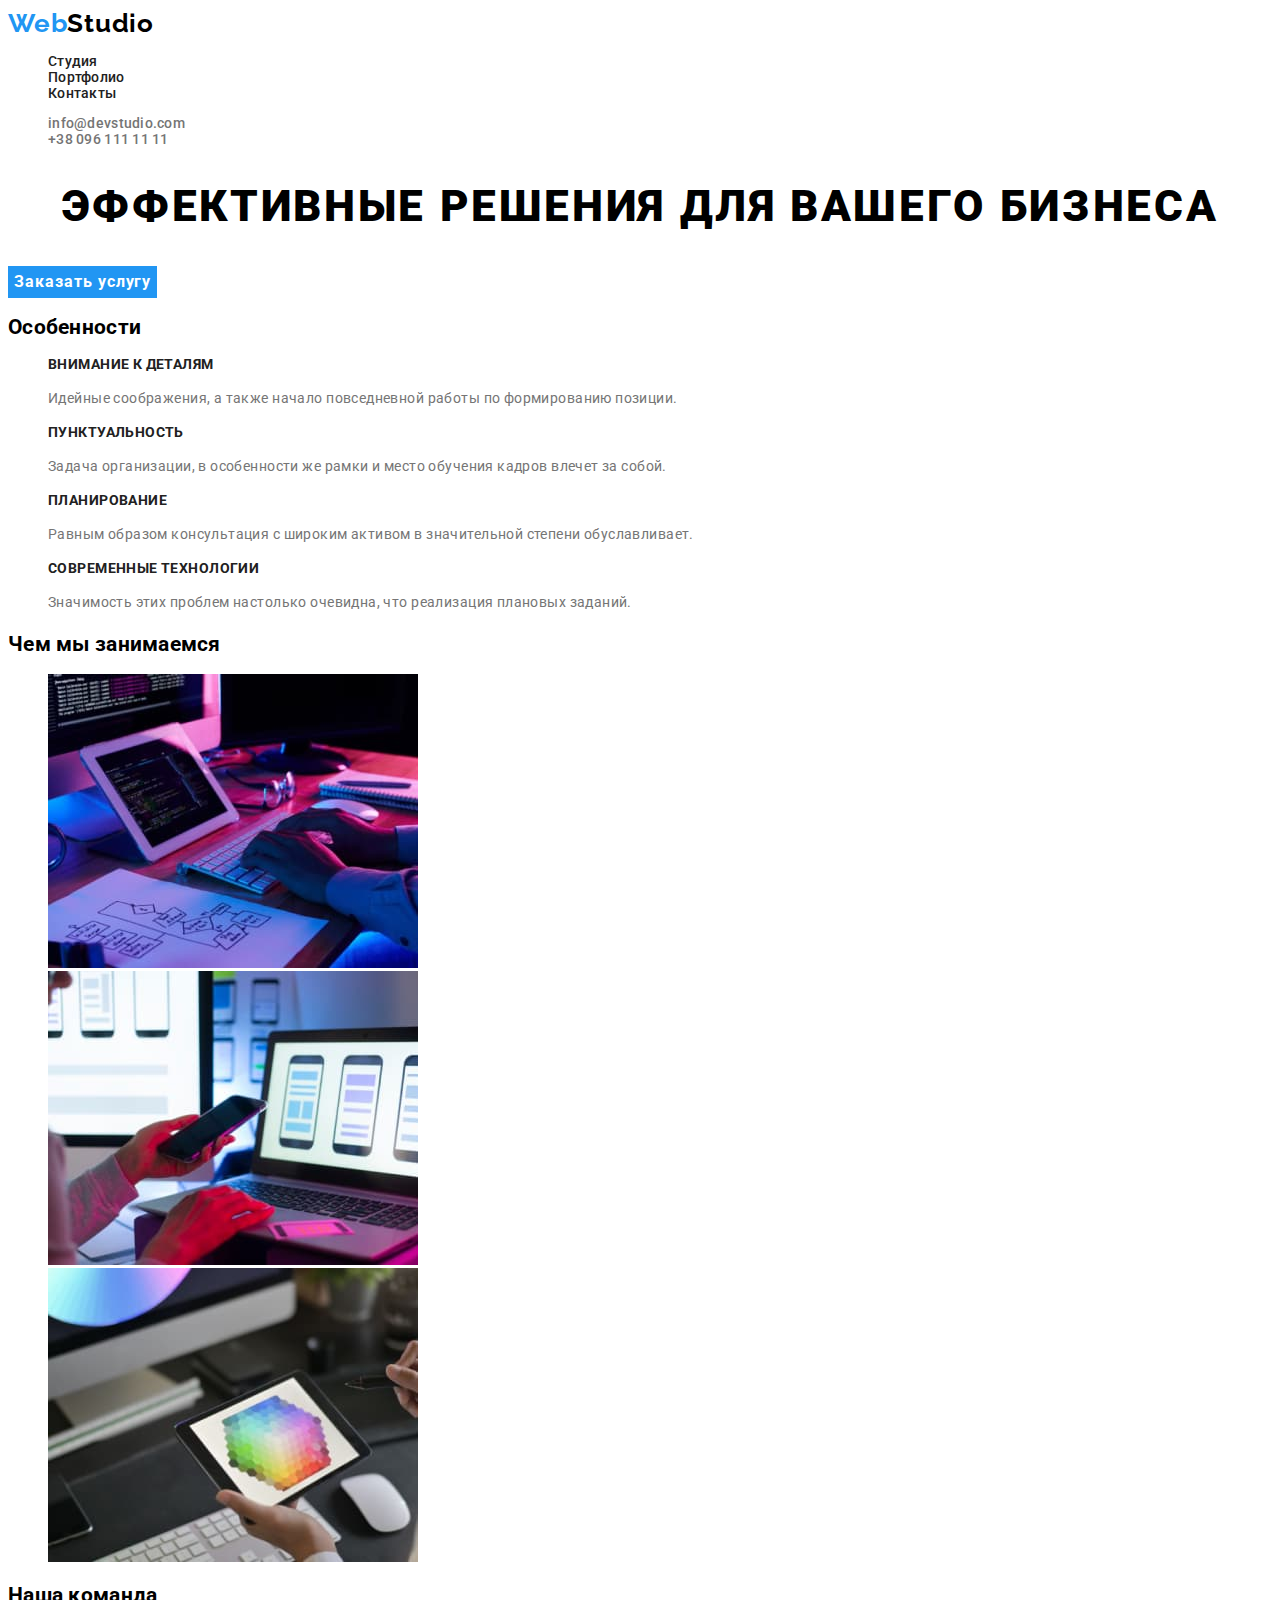
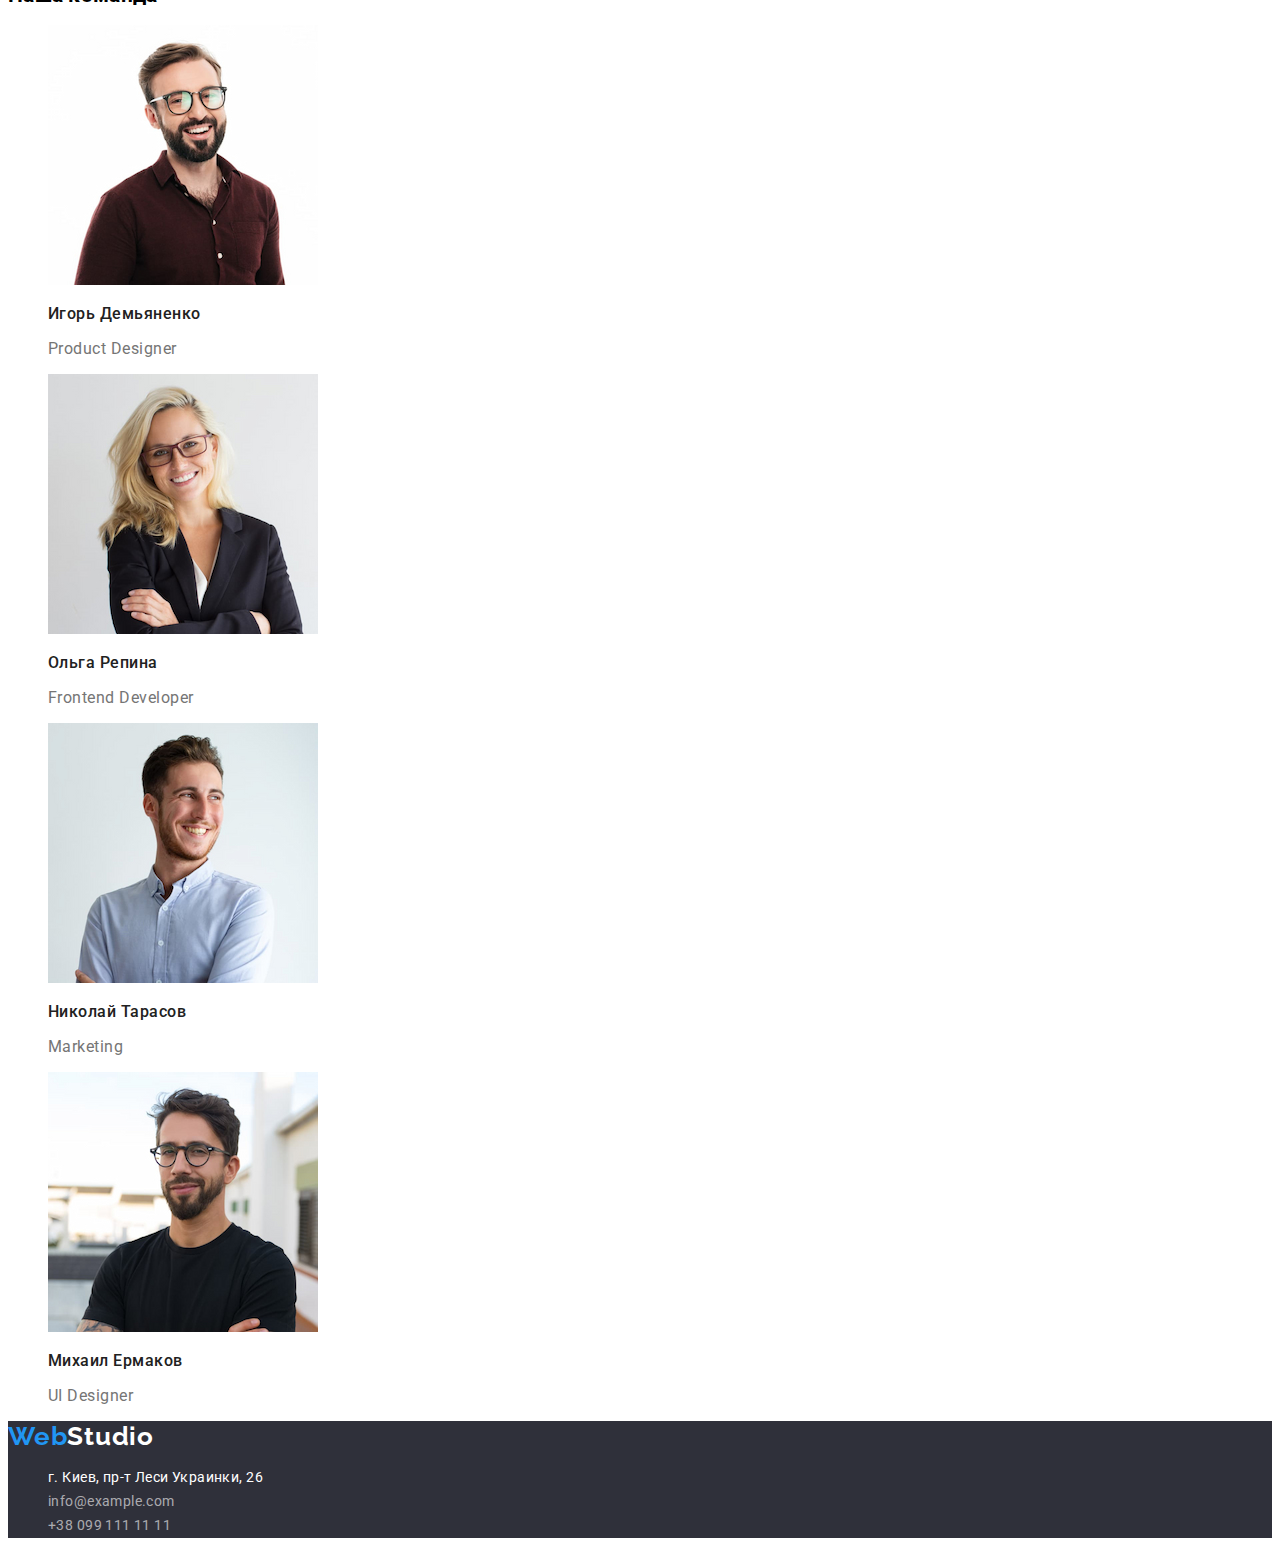
==== commit c9247903: "Редагує Верхню лінію, футтер і кнопки" ====
--- a/index.html
+++ b/index.html
@@ -1,107 +1,145 @@
 <!DOCTYPE html>
 <html lang="ru">
-
-<head>
-    <meta charset="UTF-8">
-    <meta http-equiv="X-UA-Compatible" content="IE=edge">
-    <meta name="viewport" content="width=device-width, initial-scale=1.0">
+  <head>
+    <meta charset="UTF-8" />
+    <meta http-equiv="X-UA-Compatible" content="IE=edge" />
+    <meta name="viewport" content="width=device-width, initial-scale=1.0" />
     <title>Web studio</title>
-    <link href="https://fonts.googleapis.com/css2?family=Raleway:wght@700&family=Roboto:wght@400;500;700;900&display=swap"
-        rel="stylesheet">
-    <link rel="stylesheet" href="./css/styles.css">
-
-</head>
-<body>
+    <link
+      href="https://fonts.googleapis.com/css2?family=Raleway:wght@700&family=Roboto:wght@400;500;700;900&display=swap"
+      rel="stylesheet"
+    />
+    <link rel="stylesheet" href="./css/styles.css" />
+  </head>
+  <body>
     <header>
-        <!--Шапка -->
-        <nav>
-            <a href="./index.html" class="logo"><span class="logo-alt-color">Web</span>Studio</a>
-            <Ul class="site-nav">
-                <li class="list"><a href="./index.html" class="link">Студия</a></li>
-                <li class="list"><a href="./portfolio.html" class="link">Портфолио</a></li>
-                <li class="list"><a href="" class="link">Контакты</a></li>
-            </Ul>
-        </nav>
-        <ul>
-            <li class="list"><a href="info@devstudio.com" class="link">info@devstudio.com</a></li>
-            <li class="list"><a href="tell:+380961111111" class="link">+38 096 111 11 11</a></li>
+      <!--Шапка -->
+      <nav>
+        <a href="./index.html" class="logo"
+          ><span class="logo-alt-color">Web</span>Studio</a
+        >
+        <ul class="site-nav">
+          <li class="list"><a href="./index.html" class="link">Студия</a></li>
+          <li class="list">
+            <a href="./portfolio.html" class="link">Портфолио</a>
+          </li>
+          <li class="list"><a href="" class="link">Контакты</a></li>
         </ul>
+      </nav>
+      <ul>
+        <li class="list">
+          <a href="info@devstudio.com" class="link">info@devstudio.com</a>
+        </li>
+        <li class="list">
+          <a href="tell:+380961111111" class="link">+38 096 111 11 11</a>
+        </li>
+      </ul>
     </header>
     <main>
-        <!--Герой -->
-        <section class="hero">
-            <h1 class="hero-title">Эффективные решения для вашего бизнеса</h1>
-            <button type="button" class="button">Заказать услугу</button>
-        </section>
+      <!--Герой -->
+      <section class="hero">
+        <h1 class="hero-title">Эффективные решения для вашего бизнеса</h1>
+        <button type="button" class="button">Заказать услугу</button>
+      </section>
 
-        <!--Особенности -->
-        <section class="features">
-            <h2>Особенности</h2>
-            <Ul >
-                <li class="list">
-                    <h3 class="feature-title">Внимание к деталям</h3>
-                    <p class="feature-description">Идейные соображения, а также начало повседневной работы по формированию позиции.</p>
-                </li>
-                <li class="list">
-                    <h3 class="feature-title">Пунктуальность</h3>
-                    <p class="feature-description">Задача организации, в особенности же рамки и место обучения кадров влечет за собой.</p>
-                </li>
-                <li class="list">
-                    <h3 class="feature-title">Планирование</h3>
-                    <p class="feature-description">Равным образом консультация с широким активом в значительной степени обуславливает.</p>
-                </li>
-                <li class="list">
-                    <h3 class="feature-title">Современные технологии</h3>
-                    <p class="feature-description">Значимость этих проблем настолько очевидна, что реализация плановых заданий.</p>
-                </li>
-            </Ul>
-        </section>
-        <!--Чем мы занимаемся-->
-        <section>
-            <h2>Чем мы занимаемся</h2>
-            <ul>
-                <li class="list"><img src="./images/box1.jpg" alt="box1" width=370></li>
-                <li class="list"><img src="./images/box2.jpg" alt="box2" width=370></li>
-                <li class="list"><img src="./images/box3.jpg" alt="box3" width=370></li>
-            </ul>
-        </section>
-        <!--Наша команда-->
-        <section>
-            <h2>Наша команда</h2>
-            <ul class="command">
-                <li class="list">
-                    <img src="./images/img1.jpg" alt="Игорь Демьяненко" width=270>
-                    <h3 class="command-member">Игорь Демьяненко</h3>
-                    <p class="duties">Product Designer</p>
-                </li>
-                <li class="list">
-                    <img src="./images/img2.jpg" alt="Ольга Репина" width=270>
-                    <h3 class="command-member">Ольга Репина</h3>
-                    <p class="duties">Frontend Developer</p>
-                </li>
-                <li class="list">
-                    <img src="./images/img3.jpg" alt="Николай Тарасов" width=270>
-                    <h3 class="command-member">Николай Тарасов</h3>
-                    <p class="duties">Marketing</p>
-                </li>
-                <li class="list">
-                    <img src="./images/img4.jpg" alt="Михаил Ермаков" width=270>
-                    <h3 class="command-member">Михаил Ермаков</h3>
-                    <p class="duties">UI Designer</p>
-                </li>
-            </ul>
-        </section>
+      <!--Особенности -->
+      <section class="features">
+        <h2>Особенности</h2>
+        <ul>
+          <li class="list">
+            <h3 class="feature-title">Внимание к деталям</h3>
+            <p class="feature-description">
+              Идейные соображения, а также начало повседневной работы по
+              формированию позиции.
+            </p>
+          </li>
+          <li class="list">
+            <h3 class="feature-title">Пунктуальность</h3>
+            <p class="feature-description">
+              Задача организации, в особенности же рамки и место обучения кадров
+              влечет за собой.
+            </p>
+          </li>
+          <li class="list">
+            <h3 class="feature-title">Планирование</h3>
+            <p class="feature-description">
+              Равным образом консультация с широким активом в значительной
+              степени обуславливает.
+            </p>
+          </li>
+          <li class="list">
+            <h3 class="feature-title">Современные технологии</h3>
+            <p class="feature-description">
+              Значимость этих проблем настолько очевидна, что реализация
+              плановых заданий.
+            </p>
+          </li>
+        </ul>
+      </section>
+      <!--Чем мы занимаемся-->
+      <section>
+        <h2>Чем мы занимаемся</h2>
+        <ul>
+          <li class="list">
+            <img src="./images/box1.jpg" alt="box1" width="370" />
+          </li>
+          <li class="list">
+            <img src="./images/box2.jpg" alt="box2" width="370" />
+          </li>
+          <li class="list">
+            <img src="./images/box3.jpg" alt="box3" width="370" />
+          </li>
+        </ul>
+      </section>
+      <!--Наша команда-->
+      <section>
+        <h2>Наша команда</h2>
+        <ul class="command">
+          <li class="list">
+            <img src="./images/img1.jpg" alt="Игорь Демьяненко" width="270" />
+            <h3 class="command-member">Игорь Демьяненко</h3>
+            <p class="duties">Product Designer</p>
+          </li>
+          <li class="list">
+            <img src="./images/img2.jpg" alt="Ольга Репина" width="270" />
+            <h3 class="command-member">Ольга Репина</h3>
+            <p class="duties">Frontend Developer</p>
+          </li>
+          <li class="list">
+            <img src="./images/img3.jpg" alt="Николай Тарасов" width="270" />
+            <h3 class="command-member">Николай Тарасов</h3>
+            <p class="duties">Marketing</p>
+          </li>
+          <li class="list">
+            <img src="./images/img4.jpg" alt="Михаил Ермаков" width="270" />
+            <h3 class="command-member">Михаил Ермаков</h3>
+            <p class="duties">UI Designer</p>
+          </li>
+        </ul>
+      </section>
     </main>
     <footer>
-        <!--Футер-->
-        <a href="./index.html" class="logo"><span class="logo-alt-color">Web</span>Studio</a>
-        <address>
-            <ul>
-                <li class="list address"><a href="" class="link"> г. Киев, пр-т Леси Украинки, 26</a></li>
-                <li class="list"><a href="mailto:info@example.com" class="link">info@example.com</a></li>
-                <li class="list"><a href="tell:+380991111111" class="link">+38 099 111 11 11 </a></li>
-            </ul>
-        </address>
+      <!--Футер-->
+      <a href="./index.html" class="logo"
+        ><span class="logo-alt-color">Web</span>Studio</a
+      >
+      <address>
+        <ul>
+          <li class="list">
+            <a href="" class="link"> г. Киев, пр-т Леси Украинки, 26</a>
+          </li>
+          <li class="list">
+            <a href="mailto:info@example.com" class="link link-alt-color"
+              >info@example.com</a
+            >
+          </li>
+          <li class="list">
+            <a href="tell:+380991111111" class="link link-alt-color"
+              >+38 099 111 11 11
+            </a>
+          </li>
+        </ul>
+      </address>
     </footer>
-</body>
-</html>+  </body>
+</html>
--- a/css/styles.css
+++ b/css/styles.css
@@ -4,6 +4,8 @@
   --title-text-color: #757575;
   --accent-color: #2196f3;
   --primary-wite-color: #ffffff;
+  --primary-button-color: #f5f4fa;
+  --footer-color: #2f303a;
 }
 body {
   background-color: var(--primary-white-color);
@@ -30,6 +32,10 @@
 }
 
 /* Навигация */
+.site-nav .link {
+  color: var(--main-text-color);
+  text-decoration: none;
+}
 .list {
   color: var(--main-text-color);
   font-size: 14px;
@@ -38,10 +44,6 @@
   letter-spacing: 0.02em;
   list-style: none;
   font-style: normal;
-}
-.nav {
-  color: var(--main-text-color);
-  text-decoration: none;
 }
 .contacts {
   color: var(--title-text-color);
@@ -74,15 +76,17 @@
 
   cursor: pointer;
   font-family: inherit;
+  border: none;
 }
 .button-secondary {
-  color: var(--primary-wite-color);
-  background-color: var(--title-text-color);
+  color: var(--primary-text-color);
+  background-color: var(--primary-button-color);
   font-size: 16px;
   font-weight: 700;
   line-height: 1.88;
   letter-spacing: 0.06em;
 
+  border: none;
   cursor: pointer;
   font-family: inherit;
   text-decoration: none;
@@ -90,6 +94,7 @@
 .button-secondary:hover,
 .button-secondary:focus {
   background-color: var(--accent-color);
+  color: var(--primary-wite-color);
 }
 /* Особенности */
 
@@ -139,9 +144,19 @@
   letter-spacing: 0.03em;
 }
 /* Футтер */
-.address {
+footer {
+  background-color: var(--footer-color);
+}
+footer .logo {
+  color: var(--primary-wite-color);
+}
+address .link {
+  color: #ffffff;
   font-size: 14px;
   font-weight: 400;
   line-height: 1.71;
   letter-spacing: 0.03em;
 }
+address .link-alt-color {
+  color: rgb(255, 255, 255, 0.6);
+}
